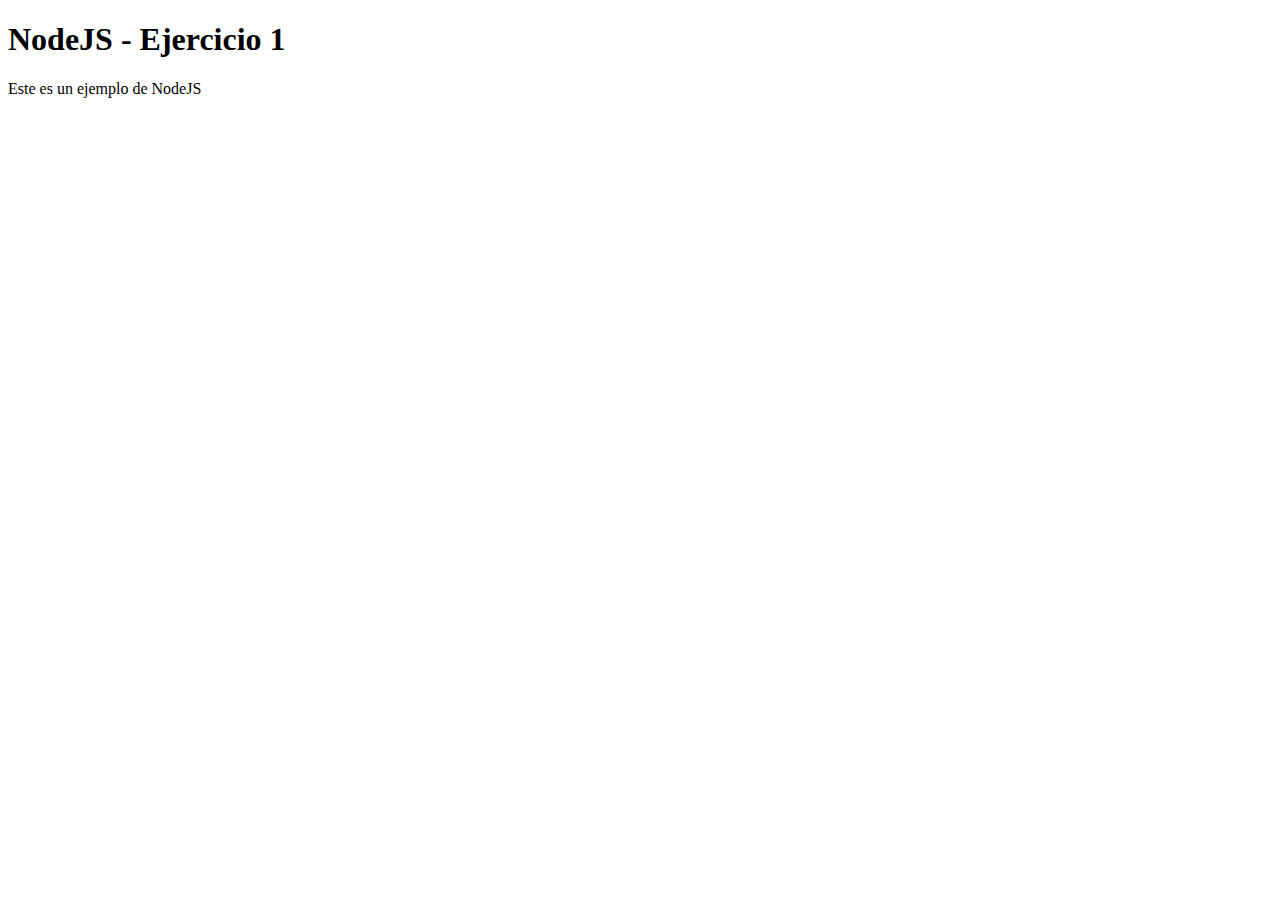
==== NodeJS/Ejercicio1/index.html @ 89ca1706 "commit 14" ====
<!DOCTYPE html>
<html>
<head>
    <title>NodeJS - Ejercicio 1</title>
</head>
<body>
    <h1>NodeJS - Ejercicio 1</h1>
    <p>Este es un ejemplo de NodeJS</p>
    <script src="ejercicio1.js"></script>
</body>
</html>
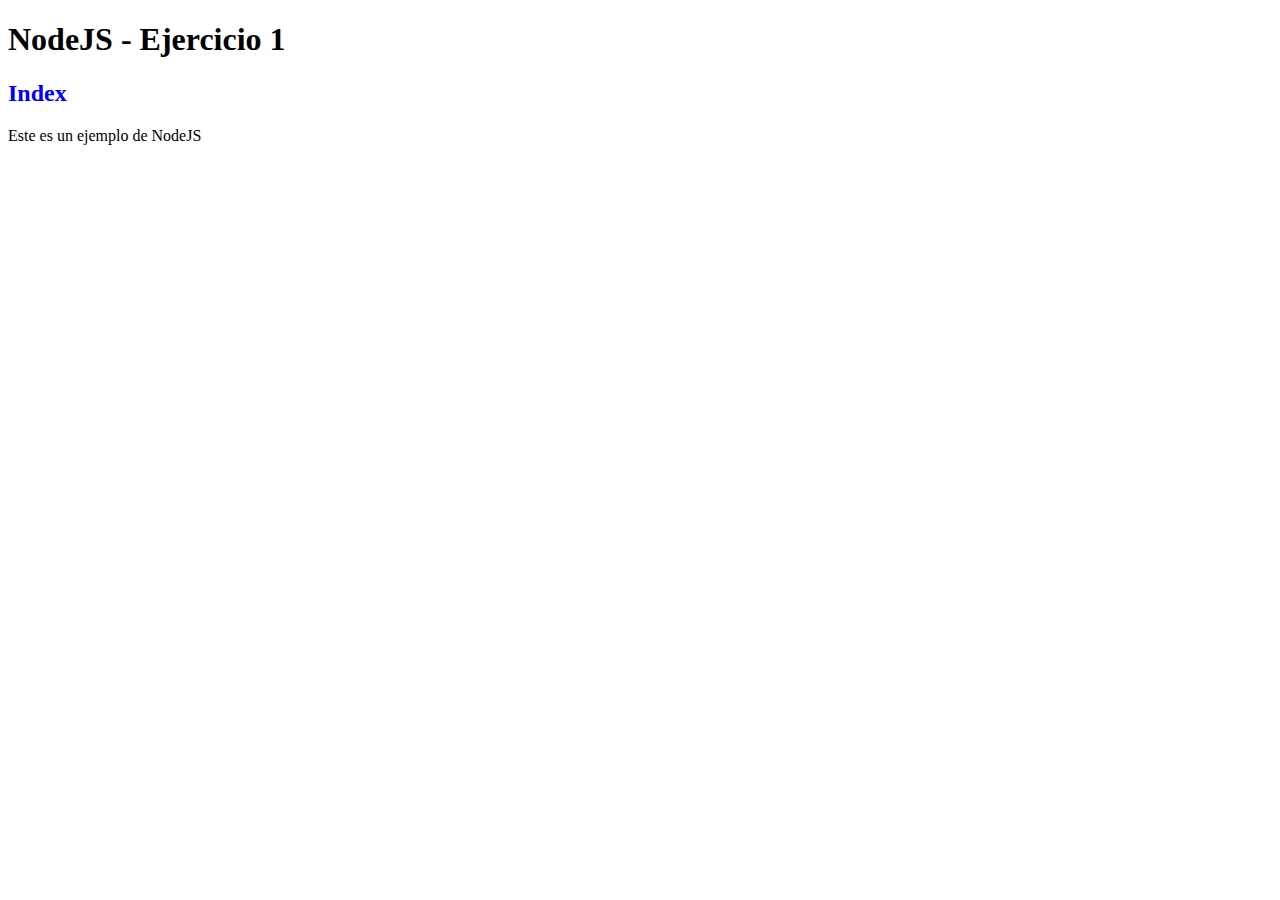
==== commit b0759426: "commit 15" ====
--- a/NodeJS/Ejercicio1/index.html
+++ b/NodeJS/Ejercicio1/index.html
@@ -1,11 +1,14 @@
 <!DOCTYPE html>
-<html>
+<html lang="es">
 <head>
+    <meta charset="UTF-8">
     <title>NodeJS - Ejercicio 1</title>
+    <link rel="stylesheet" type="text/css" href="./styles.css">
+        
 </head>
 <body>
     <h1>NodeJS - Ejercicio 1</h1>
+    <h2>Index</h2>
     <p>Este es un ejemplo de NodeJS</p>
-    <script src="ejercicio1.js"></script>
 </body>
 </html>--- a/NodeJS/Ejercicio1/styles.css
+++ b/NodeJS/Ejercicio1/styles.css
@@ -0,0 +1,4 @@
+h2 {
+    font: underline 20px 'Berlin Sans';
+    color: blue;
+}